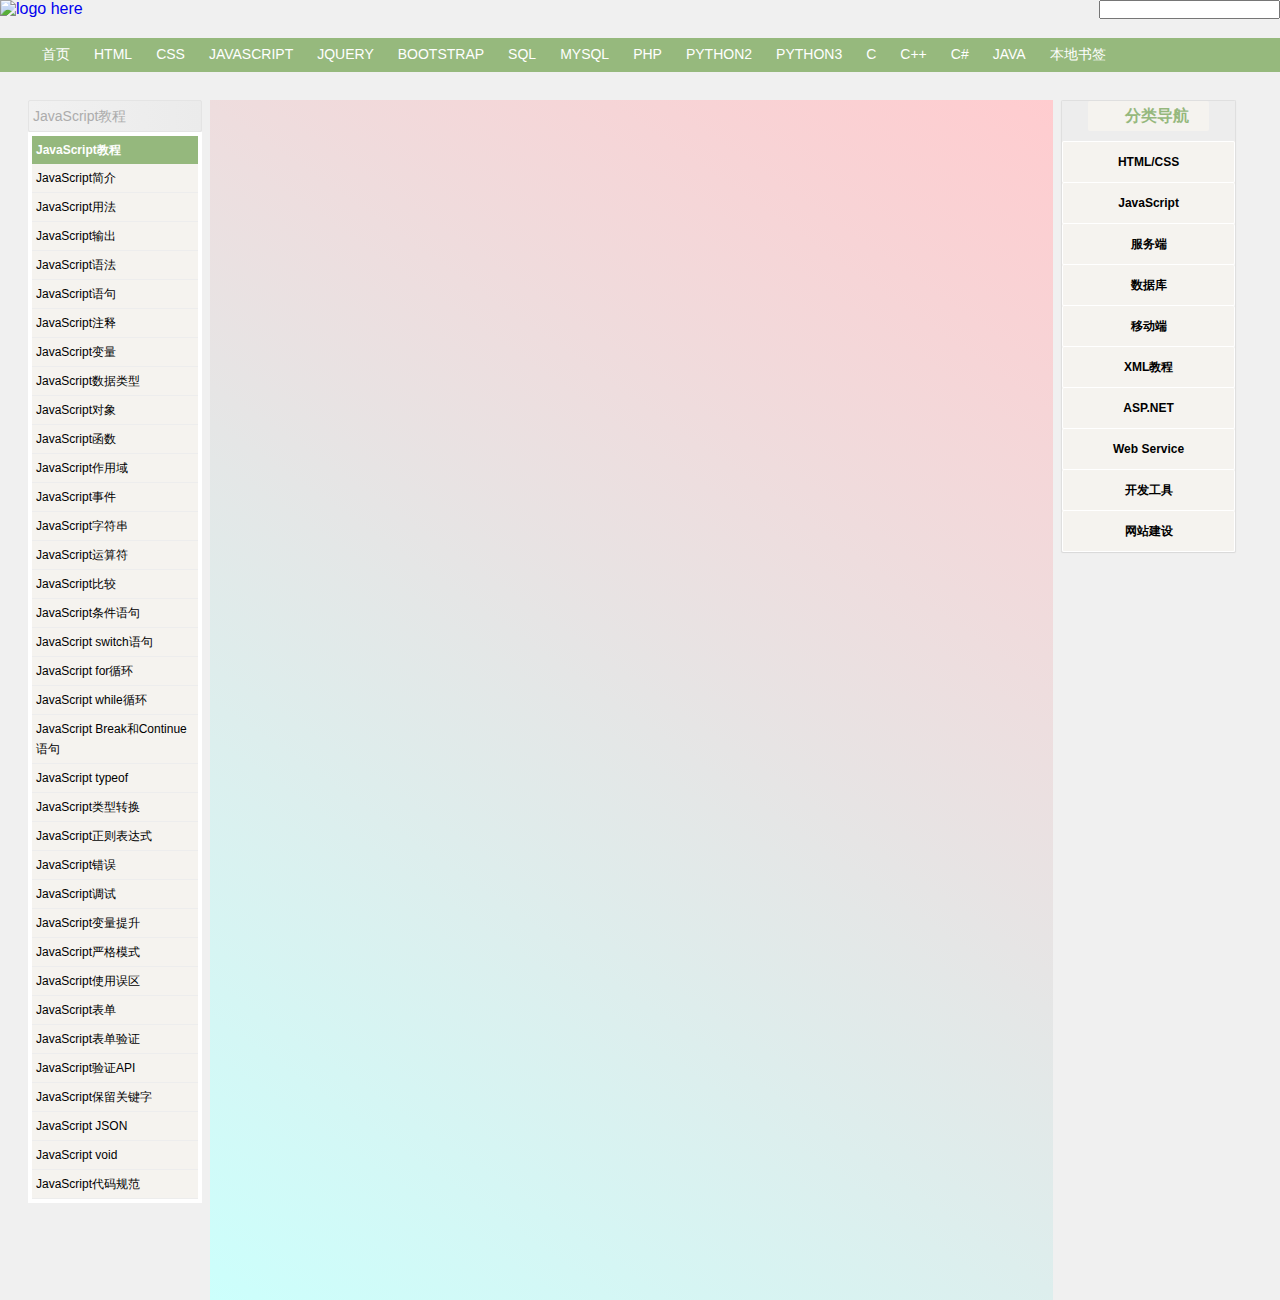
==== runnoob_page_practice/runnoob/index.html @ 4428e2fb "Add files via upload" ====
<!DOCTYPE html>
<html lang="en">

<head>
    <meta charset="UTF-8">
    <meta name="viewport" content="width=device-width, initial-scale=1.0">
    <meta http-equiv="X-UA-Compatible" content="ie=edge">
    <title>Document</title>
    <link rel="stylesheet" href="css/main.css">
</head>

<body>
    <header>
        <!--页眉logo和搜索框-->
        <a id="logo" href="#"><img src="" alt="logo here"></a>
        <form id="topsearchbox">
            <input type="text" name="serchitem">
        </form>
    </header>
    <div class="content">

        <nav id="mainnav">
            <!--主导航栏-->
            <ul>
                <li><a href="">首页</a></li>
                <li><a href="">HTML</a></li>
                <li><a href="">CSS</a></li>
                <li><a href="">JAVASCRIPT</a></li>
                <li><a href="">JQUERY</a></li>
                <li><a href="">BOOTSTRAP</a></li>
                <li><a href="">SQL</a></li>
                <li><a href="">MYSQL</a></li>
                <li><a href="">PHP</a></li>
                <li><a href="">PYTHON2</a></li>
                <li><a href="">PYTHON3</a></li>
                <li><a href="">C</a></li>
                <li><a href="">C++</a></li>
                <li><a href="">C#</a></li>
                <li><a href="">JAVA</a></li>
                <li><a href="">本地书签</a></li>
            </ul>
        </nav>

        <div class="middle">
            <div class="rows">
                <aside id="scctionleft">
                    <div class="section-left-title">
                        <p>JavaScript教程</p>
                        <i></i>
                    </div>
                    <div class="list">
                        <div class="list-wrapper">
                            <ul>
                                <div class="list-section-title">JavaScript教程</div>
                                <li><a href="#">JavaScript简介</a></li>
                                <li><a href="#">JavaScript用法</a></li>
                                <li><a href="#">JavaScript输出</a></li>
                                <li><a href="#">JavaScript语法</a></li>
                                <li><a href="#">JavaScript语句</a></li>
                                <li><a href="#">JavaScript注释</a></li>
                                <li><a href="#">JavaScript变量</a></li>
                                <li><a href="#">JavaScript数据类型</a></li>
                                <li><a href="#">JavaScript对象</a></li>
                                <li><a href="#">JavaScript函数</a></li>
                                <li><a href="#">JavaScript作用域</a></li>
                                <li><a href="#">JavaScript事件</a></li>
                                <li><a href="#">JavaScript字符串</a></li>
                                <li><a href="#">JavaScript运算符</a></li>
                                <li><a href="#">JavaScript比较</a></li>
                                <li><a href="#">JavaScript条件语句</a></li>
                                <li><a href="#">JavaScript switch语句</a></li>
                                <li><a href="#">JavaScript for循环</a></li>
                                <li><a href="#">JavaScript while循环</a></li>
                                <li><a href="#">JavaScript Break和Continue语句</a></li>
                                <li><a href="#">JavaScript typeof</a></li>
                                <li><a href="#">JavaScript类型转换</a></li>
                                <li><a href="#">JavaScript正则表达式</a></li>
                                <li><a href="#">JavaScript错误</a></li>
                                <li><a href="#">JavaScript调试</a></li>
                                <li><a href="#">JavaScript变量提升</a></li>
                                <li><a href="#">JavaScript严格模式</a></li>
                                <li><a href="#">JavaScript使用误区</a></li>
                                <li><a href="#">JavaScript表单</a></li>
                                <li><a href="#">JavaScript表单验证</a></li>
                                <li><a href="#">JavaScript验证API</a></li>
                                <li><a href="#">JavaScript保留关键字</a></li>
                                <li><a href="#">JavaScript JSON</a></li>
                                <li><a href="#">JavaScript void</a></li>
                                <li><a href="#">JavaScript代码规范</a></li>
                            </ul>
                        </div>
                    </div>
                </aside>

                <article id="maincontent">

                </article>

                <aside id="sectionright">
                    <div class="section-right-title">
                        <div class="inner-title">
                            <a href="#">
                                <i class="fa-before"></i>
                                分类导航
                            </a>
                        </div>
                    </div>
                    <ul class="section-right-list">
                        <li class="firstitem firstlistclass"><a href="#">HTML/CSS</a>
                            <ul class="secondlist">
                                <li><a href="#">HTML教程</a></li>
                                <li><a href="#">HTML5教程</a></li>
                                <li><a href="#">CSS教程</a></li>
                                <li><a href="#">CSS3教程</a></li>
                                <li><a href="#">Bootstrap3教程</a></li>
                                <li><a href="#">Bootstrap4教程</a></li>
                                <li><a href="#">Font Awesome教程</a></li>
                                <li><a href="#">Fundation教程</a></li>
                            </ul>
                        </li>
                        <li class="firstlistclass"><a href="#">JavaScript</a>
                            <ul class="secondlist">
                                <li><a href="#">JavaScript教程</a></li>
                                <li><a href="#">HTML DOM教程</a></li>
                                <li><a href="#">jQuery教程</a></li>
                                <li><a href="#">AngularJS教程</a></li>
                                <li><a href="#">AngularJS2教程</a></li>
                                <li><a href="#">Vue.js教程</a></li>
                                <li><a href="#">React教程</a></li>
                                <li><a href="#">jQuery UI教程</a></li>
                                <li><a href="#">jQuery EasyUI教程</a></li>
                                <li><a href="#">Node.js教程</a></li>
                                <li><a href="#">AJAX教程</a></li>
                                <li><a href="#">JSON教程</a></li>
                                <li><a href="#">Highcharts教程</a></li>
                                <li><a href="#">Google地图教程</a></li>
                            </ul>
                        </li>
                        <li class="firstlistclass"><a href="#">服务端</a>
                            <ul class="secondlist">
                                <li><a href="#">PHP教程</a></li>
                                <li><a href="#">Python教程</a></li>
                                <li><a href="#">Python3教程</a></li>
                                <li><a href="#">Django教程</a></li>
                                <li><a href="#">Linux教程</a></li>
                                <li><a href="#">Docker教程</a></li>
                                <li><a href="#">Ruby教程</a></li>
                                <li><a href="#">Java教程</a></li>
                                <li><a href="#">C教程</a></li>
                                <li><a href="#">C++教程</a></li>
                                <li><a href="#">Perl教程</a></li>
                                <li><a href="#">Servlet教程</a></li>
                                <li><a href="#">JSP教程</a></li>
                                <li><a href="#">Lua教程</a></li>
                                <li><a href="#">Scala教程</a></li>
                                <li><a href="#">Go教程</a></li>
                                <li><a href="#">设计模式</a></li>
                                <li><a href="#">正则表达式</a></li>
                                <li><a href="#">Maven教程</a></li>
                                <li><a href="#">NumPy教程</a></li>
                                <li><a href="#">ASP教程</a></li>
                                <li><a href="#">AppML教程</a></li>
                                <li><a href="#">VBScript教程</a></li>
                                <li class="blankitem"></li>
                            </ul>
                        </li>
                        <li class="firstlistclass"><a href="#">数据库</a>
                            <ul class="secondlist">
                                <li><a href="#">SQL教程</a></li>
                                <li><a href="#">Mysql教程</a></li>
                                <li><a href="#">SQLite教程</a></li>
                                <li><a href="#">MongoDB教程</a></li>
                                <li><a href="#">Redis教程</a></li>
                                <li><a href="#">Memcached教程</a></li>
                            </ul>
                        </li>
                        <li class="firstlistclass"><a href="#">移动端</a>
                            <ul class="secondlist">
                                <li><a href="#">Android教程</a></li>
                                <li><a href="#">Swift教程</a></li>
                                <li><a href="#">jQuery Mobile教程</a></li>
                                <li><a href="#">ionic教程</a></li>
                                <li><a href="#">Kotlin教程</a></li>
                                <li class="blankitem"></li>
                            </ul>
                        </li>
                        <li class="firstlistclass"><a href="#">XML教程</a>
                            <ul class="secondlist">
                                <li><a href="#">XML教程</a></li>
                                <li><a href="#">DTD教程</a></li>
                                <li><a href="#">XML DOM教程</a></li>
                                <li><a href="#">XSLT教程</a></li>
                                <li><a href="#">XPath教程</a></li>
                                <li><a href="#">XQuery教程</a></li>
                                <li><a href="#">XLink教程</a></li>
                                <li><a href="#">XPointer教程</a></li>
                                <li><a href="#">XML Schema教程</a></li>
                                <li><a href="#">XSL-FO教程</a></li>
                                <li><a href="#">SVG教程</a></li>
                                <li class="blankitem"></li>
                            </ul>
                        </li>
                        <li class="firstlistclass"><a href="#">ASP.NET</a>
                            <ul class="secondlist">
                                <li><a href="#">ASP.NET教程</a></li>
                                <li><a href="#">C#教程</a></li>
                                <li><a href="#">Web Pages教程</a></li>
                                <li><a href="#">Razor教程</a></li>
                                <li><a href="#">MVC教程</a></li>
                                <li><a href="#">Web Forms教程</a></li>
                            </ul>
                        </li>
                        <li class="firstlistclass"><a href="#">Web Service</a>
                            <ul class="secondlist">
                                <li><a href="#">Web Service教程</a></li>
                                <li><a href="#">WSDL教程</a></li>
                                <li><a href="#">SOAP教程</a></li>
                                <li><a href="#">RSS教程</a></li>
                                <li><a href="#">RDF教程</a></li>
                                <li class="blankitem"></li>
                            </ul>
                        </li>
                        <li class="firstlistclass"><a href="#">开发工具</a>
                            <ul class="secondlist">
                                <li><a href="#">Eclipse教程</a></li>
                                <li><a href="#">Git教程</a></li>
                                <li><a href="#">Svn教程</a></li>
                                <li><a href="#">FireBug教程</a></li>
                            </ul>
                        </li>
                        <li class="firstlistclass"><a href="#">网站建设</a>
                            <ul class="secondlist">
                                <li><a href="#">HTTP教程</a></li>
                                <li><a href="#">网站建设指南</a></li>
                                <li><a href="#">浏览器信息</a></li>
                                <li><a href="#">网站主机教程</a></li>
                                <li><a href="#">TCP/IP 教程</a></li>
                                <li><a href="#">W3C教程</a></li>
                                <li><a href="#">网站品质</a></li>
                                <li class="blankitem"><a href="#"></a></li>
                            </ul>
                        </li>
                    </ul>
                </aside>
            </div>

        </div>
    </div>


    
    <script src="js/index.js"></script>
</body>

</html>
---- runnoob_page_practice/runnoob/css/main.css ----
*{
    margin: 0;
    padding: 0;
    text-decoration: none;
    list-style: none;
    font-family: Arial, Helvetica, sans-serif;
}
div{
    display: block;
}
body{
    background-color: rgb(240,240,240);
}
#mainnav{
    height: 34px;
    line-height: 17px;
    background-color: #96b97d;
    font-size: 14px;
}

#mainnav ul{
    margin-left: 30px;
}

#mainnav ul li{
    float: left;
    padding: 8px 12px;
}

#mainnav ul li a{
    color: #fff;
}
#mainnav ul li a:hover{
    color: rgb(105, 77, 77);
}
#logo{
    height: 39px;
    width: 258px;
}
.content{
    margin-top: 20px;
}
#topsearchbox{
    float: right;
    height: 22px;
}
.middle{
    margin-top: 20px;
    padding-left: 20px;
    padding-right: 20px;
}
 .rows{
    width: 100%;
    max-width: 1260px;
    min-width: 755px;
    margin: 0 auto;
    overflow: hidden;
}

#scctionleft{
    width: 14%;
    margin: 8px;
    float: left;
}

#maincontent{
    width: 68%;
    height: 1200px;
    margin-top: 8px;
    background: linear-gradient(35deg, #ccfffc, #ffcccf);
    float: left;
}

#sectionright{
    box-shadow: 0 1px 1px 0 rgba(0,0,0,.1);
    position: relative;
    border: 1px solid rgb(223,223,223);
    border-bottom: 0;
    border-radius: 2px;
    width: 14%;
    margin: 8px;
    background-color: rgb(245,243,239);
    float: left;
}

.section-left-title{
    font-size: 14px;
    color: rgb(172,172,172);
    padding: 4px;
    background: linear-gradient(90deg, rgb(241,241,241), rgb(235,235,235));
    line-height: 22px;
    height: 22px;
    border: 1px solid rgb(228,228,228);
    border-radius: 2px;
}

.list{
    background-color: rgb(255,255,255);
}
.list ul{
    padding: 4px;
    font-size: 12px;
    line-height: 20px;
}
.list ul a{
    color: rgb(0,0,0);
    display: block;
    padding: 4px;
}
.list .list-section-title{
    font-size: 12px;
    font-weight: bold;
    padding: 4px;
    color: rgb(255,255,255);
    background-color: rgb(149,184,125);
}
.list li{
    background-color: rgb(245,243,239);
    border-bottom: 1px solid rgb(237, 237, 237);
}

.fa-before:before{
    content: "\f03a";
}

.section-right-title{
    height: 40px;
    background-color: rgb(237, 237, 237);
}

#sectionright ul .firstitem{
    border-top: 1px solid rgb(255,255,255);
    border-radius: 2px;
}

.inner-title{
    text-align: center;
    font-size: 16px;
    font-weight: bold;
    background-color: rgb(245,243,239);
    width: 70%;
    height: 30px;
    border-radius: 2px;
    line-height: 30px;
    margin-left: auto;
    margin-right: auto;
}

.section-right-title .inner-title a{
    color: rgb(149, 184, 125);
}

.section-right-title a{
    color: rgb(0,0,0);
}

.section-right-list a{
    color: rgb(0,0,0);
}

#sectionright li{
    border: 1px solid rgb(255,255,255);
    border-top: 0;
    border-radius: 2px;
    font-size: 12px;
    font-weight: bold;
    height: 40px;
    line-height: 40px;
    text-align: center;
    z-index: 999;
}

.secondlist{
    width: 300px;
    margin-left: -300px;
    position: absolute;
    background-color: rgb(245,243,239);
    top: 0;
    display: none;
    /* box-shadow: 0 0 1px 1px rgba(0,0,0,0.2); */
}

#sectionright .secondlist li{
    display: inline-block;
    width: 120px;
    height: 40px;
    border: 0;
    margin-left: 8px;
    border-radius: 0;
    border-bottom: 1px solid rgb(194, 153, 153);
}

.firstlistclass{
    position: relative;
}

#sectionright .firstlistclass .secondlist .blankitem{
    border: 0;
    height: 0;
}
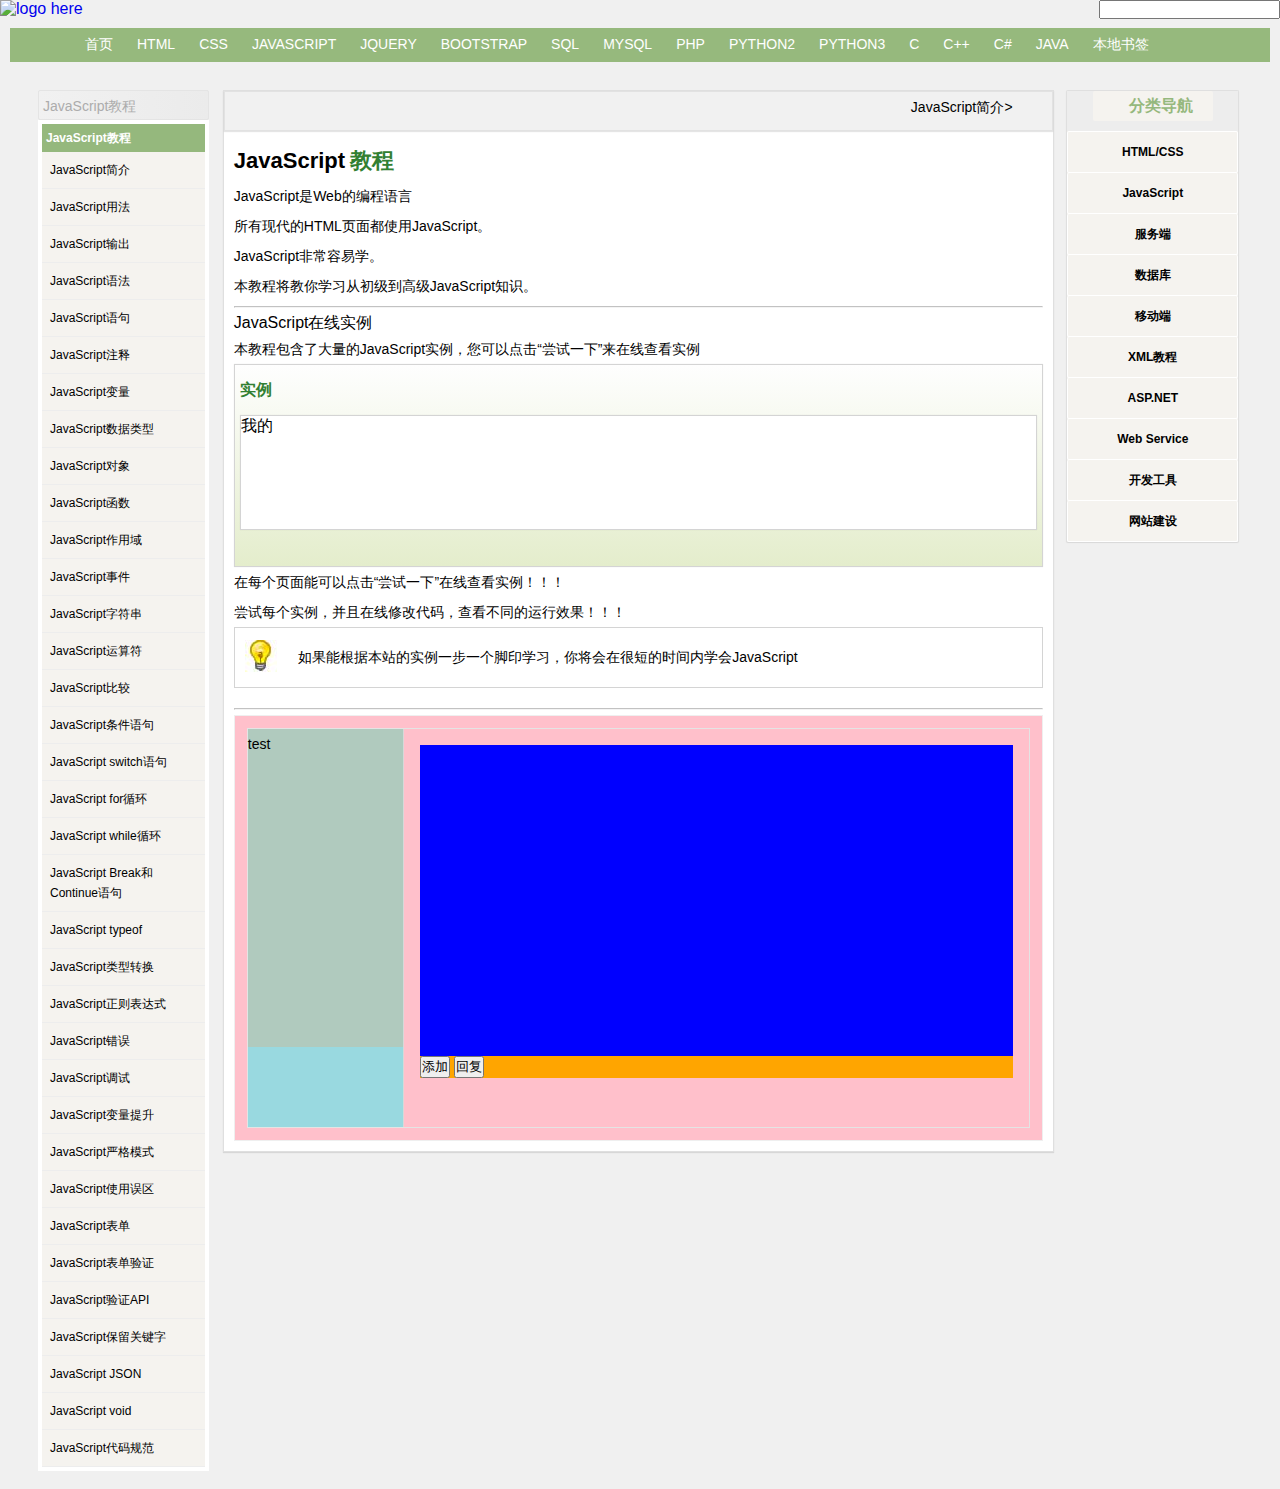
==== commit ae7674ab: "Add files via upload" ====
--- a/runnoob_page_practice/runnoob/index.html
+++ b/runnoob_page_practice/runnoob/index.html
@@ -7,6 +7,10 @@
     <meta http-equiv="X-UA-Compatible" content="ie=edge">
     <title>Document</title>
     <link rel="stylesheet" href="css/main.css">
+    <link rel="stylesheet" href="css/bbs.css">
+    <script src="../jquery-3.3.1.min.js"></script>
+    <script src="js/onload.js"></script>
+    <script src="js/bbs.js"></script>
 </head>
 
 <body>
@@ -93,7 +97,75 @@
                 </aside>
 
                 <article id="maincontent">
-
+                    <div class="mainwrapper">
+                        <div class="contenttitle">
+                            <p class="title">JavaScript简介<i>></i></p>
+                        </div>
+                        <div class="content">
+                            <section class="section1">
+                                <span class="sectionhl">JavaScript<span>教程</span></span>
+                                <p>JavaScript是Web的编程语言</p>
+                                <p>所有现代的HTML页面都使用JavaScript。</p>
+                                <p>JavaScript非常容易学。</p>
+                                <p>本教程将教你学习从初级到高级JavaScript知识。</p>
+                            </section>
+                            <hr class="customhr">
+                            <section class="section2">
+                                <span>JavaScript在线实例</span>
+                                <p>本教程包含了大量的JavaScript实例，您可以点击“尝试一下”来在线查看实例</p>
+                                <div class="section2examplebox">
+                                    <p>实例</p>
+                                    <div class="innerbox">
+                                        我的
+                                    </div>
+                                </div>
+                                <p>在每个页面能可以点击“尝试一下”在线查看实例！！！</p>
+                                <p>尝试每个实例，并且在线修改代码，查看不同的运行效果！！！</p>
+                                <table class="tipbox">
+                                    <tr>
+                                        <td>
+                                            <img src="img/lamp.jpg" alt="bulb pic">
+                                        </td>
+                                        <td>
+                                            <span>如果能根据本站的实例一步一个脚印学习，你将会在很短的时间内学会JavaScript</span>
+                                        </td>
+                                    </tr>
+                                </table>
+                            </section>
+                            <hr class="customhr">
+                            <section class="section3">
+                                <div class="bbs">
+                                    <div class="outerbbsbox">
+                                        <div class="bbscontent">
+                                            <div class="bbscontentleft">
+                                                <div class="avatararea">
+                                                    <p>test</p>
+                                                </div>
+                                            </div>
+                                            <div class="bbstextarea">
+                                                <div class="textupper">
+                                                    <span class="time"></span>
+                                                </div>
+                                                <div class="textshow">
+                                                    <span class="reply"></span>
+                                                </div>
+                                                <div class="btnarea">
+                                                    <button class="new_btn">添加</button>
+                                                    <button class="reply_btn">回复</button>
+                                                </div>
+                                                <form class="inputform">
+                                                    <textarea type="text" name="comment"></textarea><br>
+                                                    <input type="submit" value="提交" name="submit">
+                                                    <input type=reset value="重置" name="reset">
+                                                </form>
+                                            </div>
+                                        </div>
+                                    </div>
+                                </div>     
+                            </section>
+
+                        </div>
+                    </div>
                 </article>
 
                 <aside id="sectionright">
@@ -247,8 +319,6 @@
         </div>
     </div>
 
-
-    
     <script src="js/index.js"></script>
 </body>
 
--- a/runnoob_page_practice/runnoob/css/main.css
+++ b/runnoob_page_practice/runnoob/css/main.css
@@ -5,8 +5,13 @@
     list-style: none;
     font-family: Arial, Helvetica, sans-serif;
 }
+p{
+    font-size: 14px;
+    line-height: 30px;
+}
 div{
     display: block;
+    box-sizing: border-box;
 }
 body{
     background-color: rgb(240,240,240);
@@ -16,10 +21,14 @@
     line-height: 17px;
     background-color: #96b97d;
     font-size: 14px;
+    width: 100%;
+    overflow: hidden;
 }
 
 #mainnav ul{
-    margin-left: 30px;
+    max-width: 90%;
+    margin-left: auto;
+    margin-right: auto;
 }
 
 #mainnav ul li{
@@ -51,7 +60,7 @@
 }
  .rows{
     width: 100%;
-    max-width: 1260px;
+    max-width: 1440px;
     min-width: 755px;
     margin: 0 auto;
     overflow: hidden;
@@ -61,14 +70,18 @@
     width: 14%;
     margin: 8px;
     float: left;
+    padding-right: 6px;
 }
 
 #maincontent{
     width: 68%;
-    height: 1200px;
+    /* height: 1200px; */
     margin-top: 8px;
-    background: linear-gradient(35deg, #ccfffc, #ffcccf);
-    float: left;
+    background: rgb(255,255,255);
+    float: left;
+    border: 1px solid rgb(223,223,223);
+    
+    box-shadow: 0 1px 1px 0 rgba(0,0,0,.1);
 }
 
 #sectionright{
@@ -81,15 +94,16 @@
     margin: 8px;
     background-color: rgb(245,243,239);
     float: left;
+    margin-left: 12px;
 }
 
 .section-left-title{
     font-size: 14px;
     color: rgb(172,172,172);
-    padding: 4px;
+    padding: 0 0 4px 4px;
     background: linear-gradient(90deg, rgb(241,241,241), rgb(235,235,235));
-    line-height: 22px;
-    height: 22px;
+    line-height: 30px;
+    height: 30px;
     border: 1px solid rgb(228,228,228);
     border-radius: 2px;
 }
@@ -107,14 +121,22 @@
     display: block;
     padding: 4px;
 }
+.list ul li:hover{
+    font-size: 13px;
+    color: rgb(0,0,0);
+}
 .list .list-section-title{
     font-size: 12px;
     font-weight: bold;
     padding: 4px;
     color: rgb(255,255,255);
     background-color: rgb(149,184,125);
-}
+    opacity: 1;
+}
+
 .list li{
+    line-height: 20px;
+    padding: 4px;
     background-color: rgb(245,243,239);
     border-bottom: 1px solid rgb(237, 237, 237);
 }
@@ -197,4 +219,79 @@
 #sectionright .firstlistclass .secondlist .blankitem{
     border: 0;
     height: 0;
-}+}
+
+.mainwrapper .contenttitle {
+    height: 40px;
+    background-color: rgb(241,241,241);
+    line-height: 40px;
+    font-size: 15px;
+    color: rgb(0,0,0);
+    padding-right: 40px;
+    border: 1px solid rgba(223,223,223, 0.8);
+    box-shadow: 0 1px 1px 0 rgba(0,0,0,.1);
+}
+.mainwrapper .contenttitle p{
+    float: right;
+
+}
+
+.sectionhl{
+    font-size: 22px;
+    font-weight: bold;
+    line-height: 40px;
+}
+
+.sectionhl>span{
+    color: rgb(50,128,50);
+    padding-left: 5px;
+}
+.content{
+    margin: 10px;  
+}
+.content .section1{
+    margin-bottom: 0;
+    line-height: 25px;
+    font-size: 14px;
+}
+
+.customhr{
+    opacity: 0.6;
+    margin: 5px 0;
+}
+.section2examplebox{
+    height: 203px;
+    background: linear-gradient(180deg, rgb(254,254,254), rgb(228, 237, 204));
+    border: 1px solid #d4d4d4;
+    box-shadow: 0 0 1px 0px rgba(0,0,0,.1);
+
+}
+.section2examplebox p{
+    color: rgb(50,128,50);
+    font-size: 16px;
+    font-weight: bold;
+    padding: 10px 0 0 5px;
+}
+
+.section2examplebox .innerbox{
+    height: 115px;
+    margin: 10px 5px 0 5px;
+    border: 1px solid #d4d4d4;
+    box-shadow: 0 0 1px 0px rgba(0,0,0,.1);
+    background-color: rgb(255,255,255);
+}
+
+.tipbox{
+    width: 100%;
+    border: 1px solid #d4d4d4;
+    height: 61px;
+    font-size: 14px;
+    margin-bottom: 20px;
+}
+
+.tipbox img{
+    height: 32px;
+    width: 32px;
+    padding-left: 8px;
+}
+
--- a/runnoob_page_practice/runnoob/css/bbs.css
+++ b/runnoob_page_practice/runnoob/css/bbs.css
@@ -0,0 +1,60 @@
+.bbs{
+    width: 100%;
+}
+
+.outerbbsbox{
+    width: 100%;
+    background-color: pink;/*temporary color*/
+    border: 1px solid #efefef;
+    padding: 12px;
+}
+
+.bbscontent{
+    height: 400px;
+    border: 1px solid #e4e4e4;
+
+}
+
+.bbscontentleft{
+    border-right: 1px solid #d8d8d8;
+    background-color: rgba(0, 255,255, 0.4);
+    width: 20%;
+    height: 100%;
+    float: left;
+}
+
+.avatararea{
+    background-color: rgba(210, 180, 140, 0.4);
+    height: 80%;
+    width: 100%;
+}
+
+.bbstextarea{
+    font-size: 14px;
+    float: left;
+    padding: 16px;
+    width: 80%;
+    height: 100%;
+}
+
+.textshow{
+    padding: 8px;
+    width: 100%;
+    height: 85%;
+    background-color: blue;
+}
+
+.btnarea{
+    width: 100%;
+    background-color: orange;
+}
+
+.inputform{
+    display: none;
+    padding-right: 2px;
+}
+
+.inputform textarea{
+    width: 100%;
+    height: 120px;
+}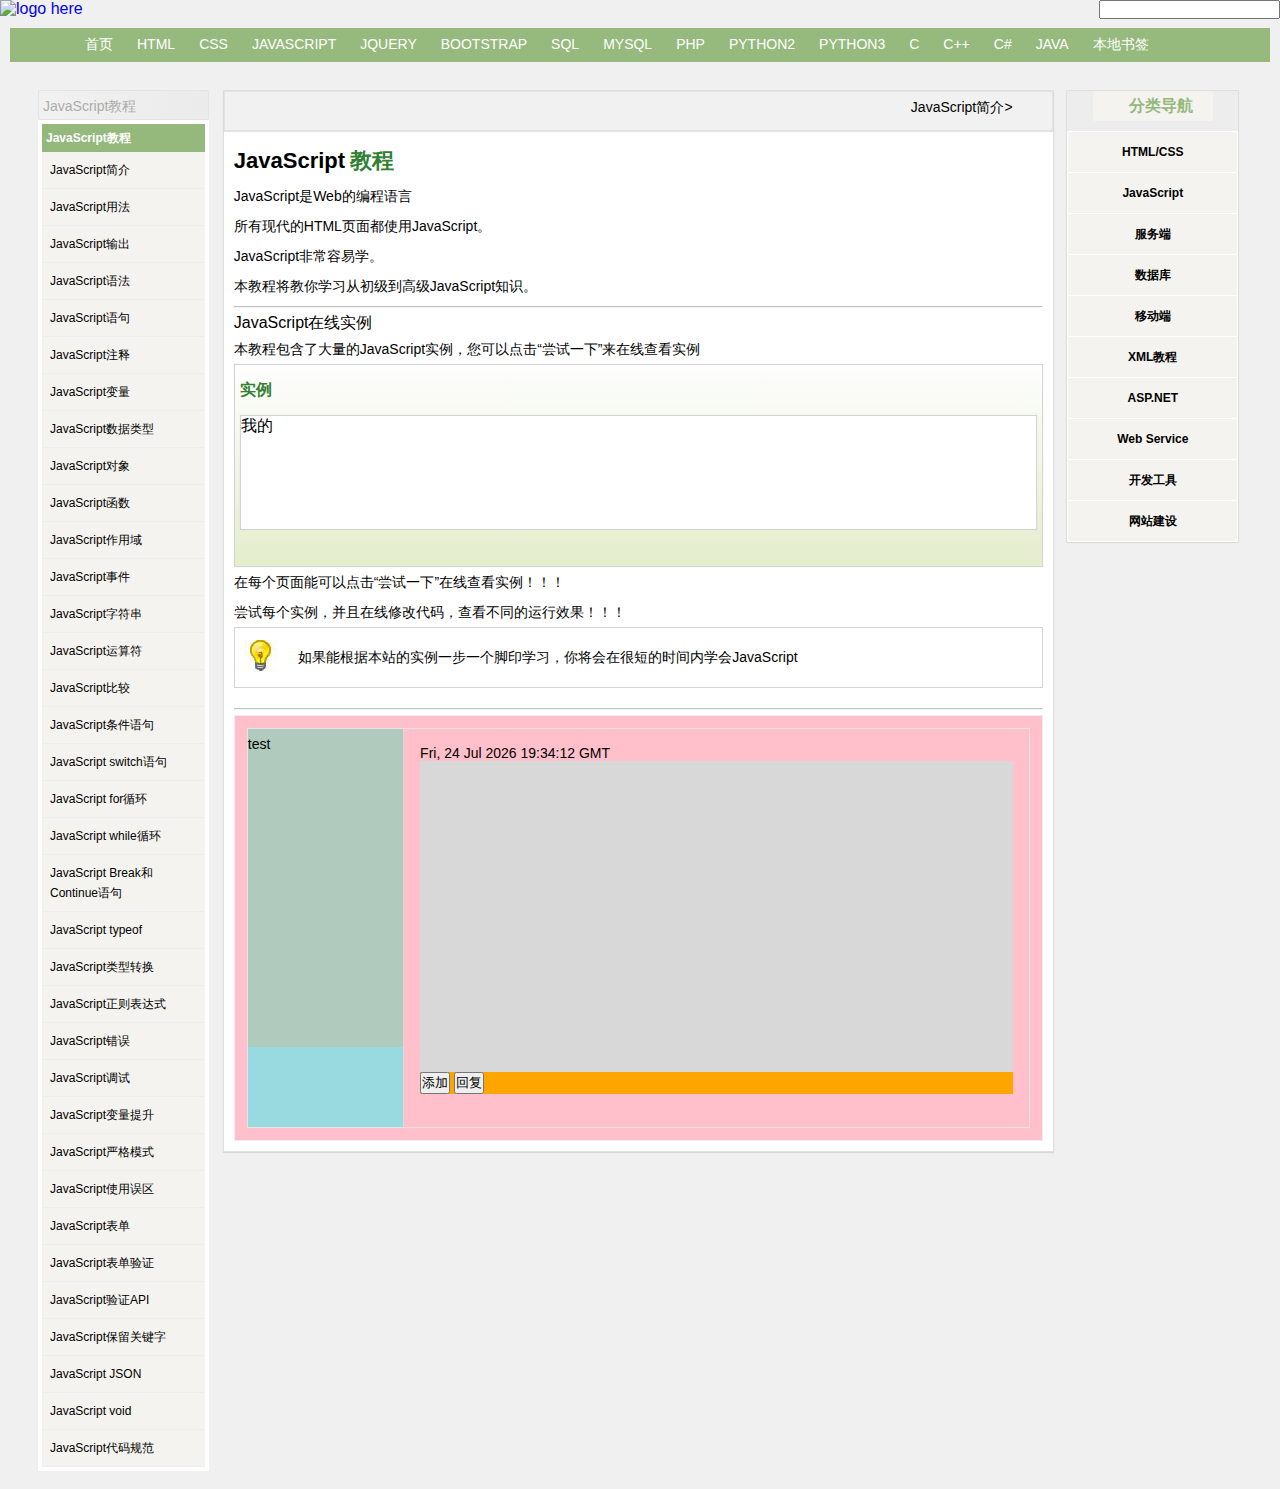
==== commit af4a8351: "Add files via upload" ====
--- a/runnoob_page_practice/runnoob/index.html
+++ b/runnoob_page_practice/runnoob/index.html
@@ -8,7 +8,7 @@
     <title>Document</title>
     <link rel="stylesheet" href="css/main.css">
     <link rel="stylesheet" href="css/bbs.css">
-    <script src="../jquery-3.3.1.min.js"></script>
+    <script src="js/jquery-3.3.1.min.js"></script>
     <script src="js/onload.js"></script>
     <script src="js/bbs.js"></script>
 </head>
@@ -155,8 +155,8 @@
                                                 </div>
                                                 <form class="inputform">
                                                     <textarea type="text" name="comment"></textarea><br>
-                                                    <input type="submit" value="提交" name="submit">
-                                                    <input type=reset value="重置" name="reset">
+                                                    <input type="submit" value="提交" name="submit" method="post" action="#">
+                                                    <input type=reset value="重置" name="reset" method="post" action="#">
                                                 </form>
                                             </div>
                                         </div>
--- a/runnoob_page_practice/runnoob/css/bbs.css
+++ b/runnoob_page_practice/runnoob/css/bbs.css
@@ -41,7 +41,7 @@
     padding: 8px;
     width: 100%;
     height: 85%;
-    background-color: blue;
+    background-color: #d8d8d8;
 }
 
 .btnarea{
